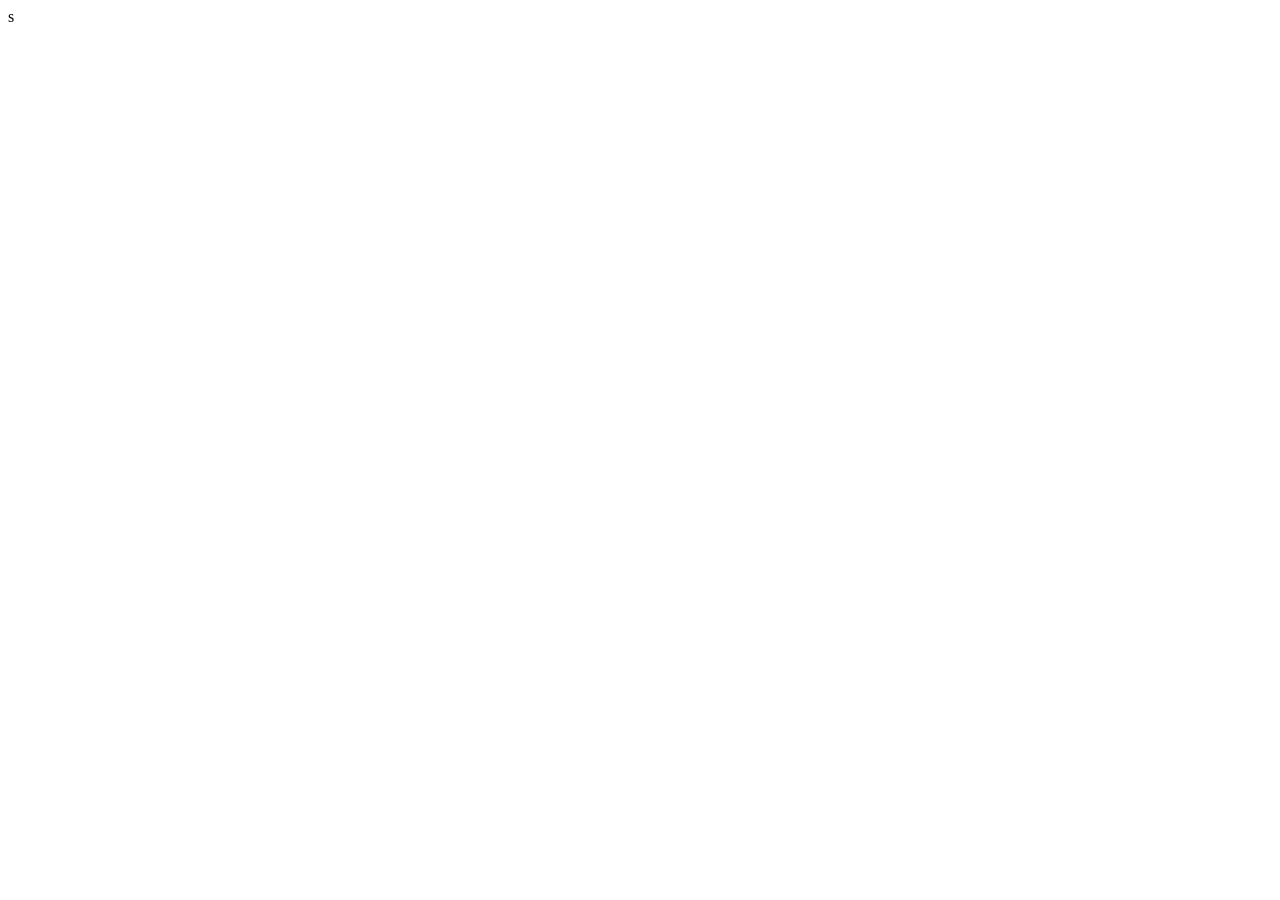
==== src/index.html @ f9c5a4bc "Update" ====
<!doctype html>
<html lang="en"> <!-- Define el idioma del documento como inglés -->
<head>
  <meta charset="utf-8"> <!-- Establece la codificación de caracteres a UTF-8 -->
  <title>VALERY</title> <!-- Título de la pestaña del navegador -->
  <base href="/"> <!-- Define la base para las URLs relativas de la app Angular -->

  <meta name="viewport" content="width=device-width, initial-scale=1"> 
  <!-- Hace que la app sea responsiva en dispositivos móviles -->

  <link rel="icon" type="image/x-icon" href="favicon.ico"> 
  <!-- Icono que aparece en la pestaña del navegador (favicon) -->
</head>s

<body>
  <app-root></app-root> 
  <!-- Aquí se inyecta dinámicamente el componente principal de Angular (AppComponent) -->
</body>
</html>
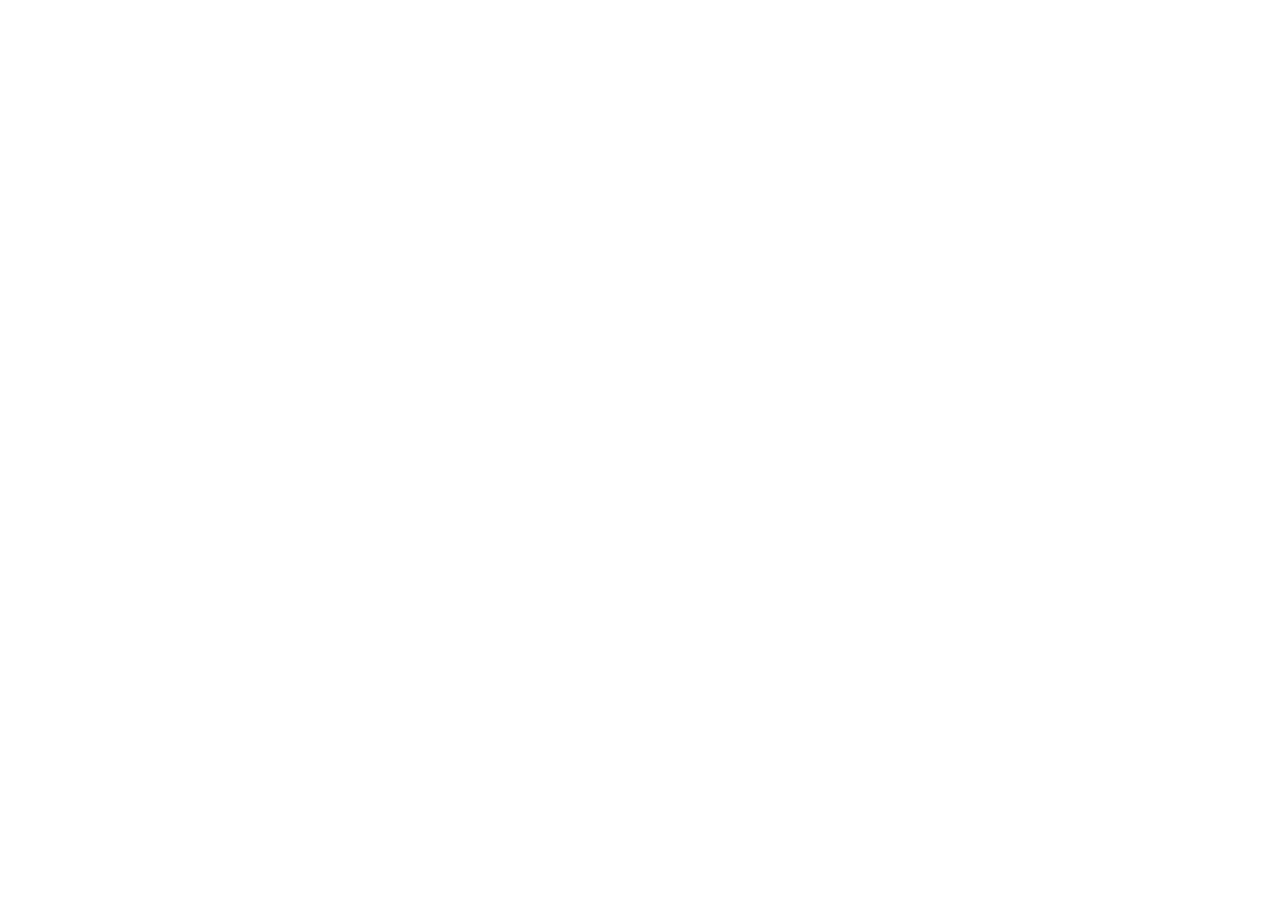
==== commit 8ce0a020: "feat: Implementacion del CRUD Cliente y Catagoria" ====
--- a/src/index.html
+++ b/src/index.html
@@ -2,7 +2,7 @@
 <html lang="en"> <!-- Define el idioma del documento como inglés -->
 <head>
   <meta charset="utf-8"> <!-- Establece la codificación de caracteres a UTF-8 -->
-  <title>VALERY</title> <!-- Título de la pestaña del navegador -->
+  <title>SEBASTIAN</title> <!-- Título de la pestaña del navegador -->
   <base href="/"> <!-- Define la base para las URLs relativas de la app Angular -->
 
   <meta name="viewport" content="width=device-width, initial-scale=1"> 
@@ -10,7 +10,7 @@
 
   <link rel="icon" type="image/x-icon" href="favicon.ico"> 
   <!-- Icono que aparece en la pestaña del navegador (favicon) -->
-</head>s
+</head>
 
 <body>
   <app-root></app-root> 
